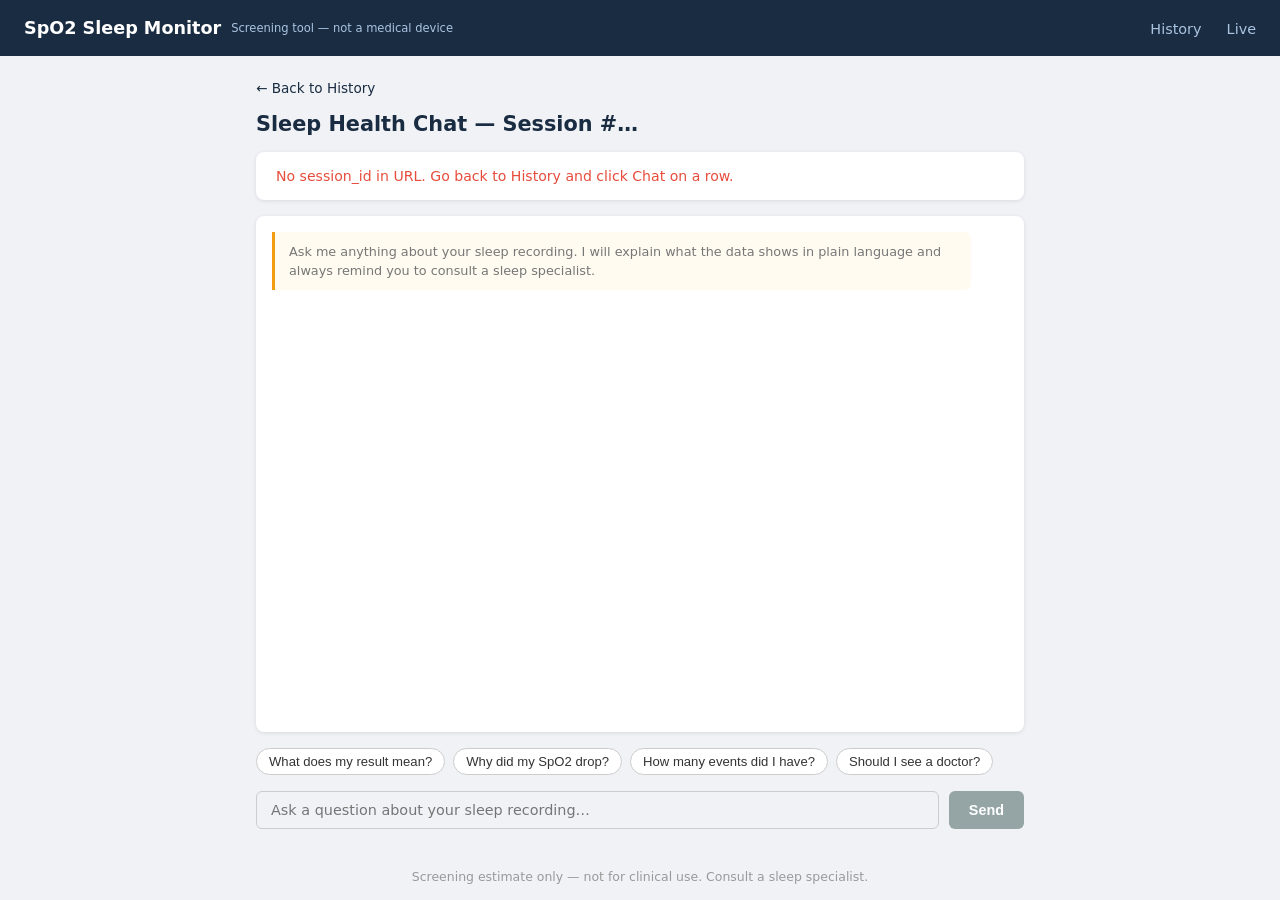
==== frontend/chat.html @ 90b12082 "D: 4-page HTML frontend + LLM chat - frontend/index.html: Logs/history table with band chips, Verdic" ====
<!DOCTYPE html>
<html lang="en">
<head>
  <meta charset="UTF-8">
  <meta name="viewport" content="width=device-width, initial-scale=1.0">
  <title>SpO2 Monitor — Chat</title>
  <style>
    *, *::before, *::after { box-sizing: border-box; margin: 0; padding: 0; }
    body { font-family: system-ui, sans-serif; background: #f0f2f5; color: #222; display: flex; flex-direction: column; min-height: 100vh; }

    header {
      background: #1a2c42; color: white; padding: 0 24px;
      display: flex; align-items: center; justify-content: space-between; height: 56px; flex-shrink: 0;
    }
    header h1 { font-size: 1.1rem; font-weight: 600; }
    header .sub { font-size: 0.72rem; color: #aac4e0; margin-left: 10px; }
    nav a { color: #aac4e0; text-decoration: none; margin-left: 20px; font-size: 0.9rem; padding: 4px 0; }
    nav a:hover { color: white; border-bottom: 2px solid #4a9eda; }

    main { max-width: 800px; width: 100%; margin: 0 auto; padding: 24px 16px; flex: 1; display: flex; flex-direction: column; gap: 16px; }

    h2 { font-size: 1.3rem; color: #1a2c42; flex-shrink: 0; }

    /* ── context card at top ── */
    .context-card {
      background: white; border-radius: 8px; box-shadow: 0 1px 4px rgba(0,0,0,.1); padding: 16px 20px; flex-shrink: 0;
    }
    .context-card p { font-size: 0.88rem; color: #555; }
    .context-card .chip {
      display: inline-block; padding: 2px 10px; border-radius: 10px; color: white;
      font-size: 0.78rem; font-weight: 700; text-transform: uppercase; margin-left: 8px; vertical-align: middle;
    }

    /* ── chat log ── */
    #chat-log {
      flex: 1;
      overflow-y: auto;
      background: white; border-radius: 8px; box-shadow: 0 1px 4px rgba(0,0,0,.1);
      padding: 16px;
      min-height: 300px;
      display: flex; flex-direction: column; gap: 12px;
    }

    .bubble {
      max-width: 82%; padding: 10px 14px; border-radius: 12px; font-size: 0.9rem; line-height: 1.5;
    }
    .bubble.user {
      align-self: flex-end; background: #1a2c42; color: white; border-bottom-right-radius: 4px;
    }
    .bubble.assistant {
      align-self: flex-start; background: #f0f2f5; color: #222; border-bottom-left-radius: 4px; white-space: pre-wrap;
    }
    .bubble.disclaimer {
      background: #fffbf0; border-left: 3px solid #f39c12;
      border-radius: 0 6px 6px 0; font-size: 0.8rem; color: #777;
      align-self: flex-start; max-width: 95%;
    }

    /* ── "thinking" spinner ── */
    .thinking {
      align-self: flex-start; display: flex; align-items: center; gap: 8px;
      color: #888; font-size: 0.85rem;
    }
    .dot-pulse { display: flex; gap: 4px; }
    .dot-pulse span {
      width: 7px; height: 7px; border-radius: 50%; background: #aac4e0;
      animation: pulse 1.2s ease-in-out infinite;
    }
    .dot-pulse span:nth-child(2) { animation-delay: .2s; }
    .dot-pulse span:nth-child(3) { animation-delay: .4s; }
    @keyframes pulse { 0%,80%,100% { transform: scale(0.6); opacity:.4 } 40% { transform: scale(1); opacity:1 } }

    /* ── input bar ── */
    #input-bar {
      display: flex; gap: 10px; flex-shrink: 0;
    }
    #question-input {
      flex: 1; padding: 10px 14px; border: 1px solid #ccc; border-radius: 6px;
      font-size: 0.9rem; font-family: inherit;
    }
    #question-input:focus { outline: none; border-color: #4a9eda; }
    #question-input:disabled { background: #f0f2f5; }

    #send-btn {
      padding: 10px 20px; background: #1a2c42; color: white;
      border: none; border-radius: 6px; font-size: 0.9rem; font-weight: 600;
      cursor: pointer;
    }
    #send-btn:hover:not(:disabled) { background: #2a4062; }
    #send-btn:disabled { background: #95a5a6; cursor: not-allowed; }

    /* ── starter questions ── */
    .starters { display: flex; flex-wrap: wrap; gap: 8px; flex-shrink: 0; }
    .starter-btn {
      background: white; border: 1px solid #ccc; border-radius: 16px;
      padding: 5px 12px; font-size: 0.82rem; cursor: pointer; color: #333;
    }
    .starter-btn:hover { border-color: #4a9eda; color: #1a2c42; }

    .back-link { font-size: 0.85rem; color: #1a2c42; text-decoration: none; flex-shrink: 0; }
    .back-link:hover { text-decoration: underline; }

    footer { text-align: center; font-size: 0.78rem; color: #999; padding: 16px 0; flex-shrink: 0; }
  </style>
</head>
<body>

<header>
  <div style="display:flex;align-items:center">
    <h1>SpO2 Sleep Monitor</h1>
    <span class="sub">Screening tool — not a medical device</span>
  </div>
  <nav>
    <a href="/app/index.html">History</a>
    <a href="/app/live.html">Live</a>
  </nav>
</header>

<main>
  <a class="back-link" href="/app/index.html">← Back to History</a>
  <h2>Sleep Health Chat — Session #<span id="session-num">…</span></h2>

  <!-- Context card shows the band so the user knows which night they're asking about -->
  <div class="context-card" id="context-card">
    <p>Loading session summary…</p>
  </div>

  <!-- Chat messages appear here -->
  <div id="chat-log">
    <!-- Initial guidance bubble -->
    <div class="bubble disclaimer">
      Ask me anything about your sleep recording. I will explain what the data
      shows in plain language and always remind you to consult a sleep specialist.
    </div>
  </div>

  <!-- Starter question chips — common questions users might not think to ask -->
  <div class="starters" id="starters">
    <button class="starter-btn" onclick="askStarter(this)">What does my result mean?</button>
    <button class="starter-btn" onclick="askStarter(this)">Why did my SpO2 drop?</button>
    <button class="starter-btn" onclick="askStarter(this)">How many events did I have?</button>
    <button class="starter-btn" onclick="askStarter(this)">Should I see a doctor?</button>
  </div>

  <!-- Text input + send button -->
  <div id="input-bar">
    <input
      id="question-input"
      type="text"
      placeholder="Ask a question about your sleep recording…"
      maxlength="400"
      disabled
    >
    <button id="send-btn" onclick="sendQuestion()" disabled>Send</button>
  </div>
</main>

<footer>Screening estimate only — not for clinical use. Consult a sleep specialist.</footer>

<script>
  // ── band color map (same as other pages) ────────────────────────────────
  const BAND_COLOR = {
    normal:      '#27ae60',
    mild:        '#f39c12',
    moderate:    '#e67e22',
    severe:      '#e74c3c',
    insufficient:'#95a5a6',
  };

  // ── read ?session_id from URL ────────────────────────────────────────────
  const params    = new URLSearchParams(window.location.search);
  const sessionId = params.get('session_id');
  let   summaryData = null;   // stored so we can pass it in the POST body
  let   isWaiting   = false;  // true while waiting for Groq

  if (!sessionId) {
    document.getElementById('context-card').innerHTML =
      '<p style="color:#e74c3c">No session_id in URL. Go back to History and click Chat on a row.</p>';
  } else {
    document.getElementById('session-num').textContent = sessionId;
    loadContext(sessionId);
  }

  async function loadContext(sid) {
    try {
      const resp = await fetch(`/nights/${sid}/summary`);
      if (!resp.ok) throw new Error(`${resp.status} ${await resp.text()}`);
      summaryData = await resp.json();

      // Render context card
      const color = BAND_COLOR[summaryData.band] || '#95a5a6';
      document.getElementById('context-card').innerHTML = `
        <p>
          <strong>Recording band:</strong>
          <span class="chip" style="background:${color}">${summaryData.band || '—'}</span>
          &nbsp;&nbsp;|&nbsp;&nbsp;
          <strong>ODI:</strong> ${summaryData.odi !== null ? summaryData.odi.toFixed(1) + ' events/h' : '—'}
          &nbsp;&nbsp;|&nbsp;&nbsp;
          <strong>Baseline SpO2:</strong> ${summaryData.spo2_baseline !== null ? summaryData.spo2_baseline.toFixed(1) + '%' : '—'}
        </p>
      `;

      // Enable the input now that we have summary context
      document.getElementById('question-input').disabled = false;
      document.getElementById('send-btn').disabled       = false;
      document.getElementById('question-input').focus();

      // Also allow Enter key to send
      document.getElementById('question-input').addEventListener('keydown', e => {
        if (e.key === 'Enter' && !e.shiftKey) { e.preventDefault(); sendQuestion(); }
      });

    } catch (e) {
      document.getElementById('context-card').innerHTML =
        `<p style="color:#e74c3c">Could not load session: ${e.message}</p>`;
    }
  }

  // ── send a question ──────────────────────────────────────────────────────
  async function sendQuestion() {
    if (isWaiting) return;
    const input    = document.getElementById('question-input');
    const question = input.value.trim();
    if (!question) return;

    input.value = '';
    appendBubble('user', question);
    const spinner = appendSpinner();

    isWaiting = true;
    document.getElementById('send-btn').disabled       = true;
    document.getElementById('question-input').disabled = true;

    try {
      const resp = await fetch(`/nights/${sessionId}/chat`, {
        method: 'POST',
        headers: { 'Content-Type': 'application/json' },
        body: JSON.stringify({ question }),
      });

      const data = await resp.json();
      removeSpinner(spinner);

      if (!resp.ok) {
        appendBubble('assistant', `Error ${resp.status}: ${data.detail || JSON.stringify(data)}`);
      } else {
        appendBubble('assistant', data.answer);
        // The LLM is instructed to end with a disclaimer sentence; we don't need
        // to add a separate one.  But if the answer doesn't contain it (e.g. key not set)
        // we add a small reminder.
        if (!data.answer.toLowerCase().includes('consult a sleep specialist')) {
          appendDisclaimer();
        }
      }
    } catch (e) {
      removeSpinner(spinner);
      appendBubble('assistant', `Network error: ${e.message}`);
    } finally {
      isWaiting = false;
      document.getElementById('send-btn').disabled       = false;
      document.getElementById('question-input').disabled = false;
      document.getElementById('question-input').focus();
    }
  }

  // ── starter button ────────────────────────────────────────────────────────
  function askStarter(btn) {
    const input = document.getElementById('question-input');
    input.value = btn.textContent;
    sendQuestion();
  }

  // ── DOM helpers ───────────────────────────────────────────────────────────
  function appendBubble(role, text) {
    const log = document.getElementById('chat-log');
    const div = document.createElement('div');
    div.className = `bubble ${role}`;
    div.textContent = text;
    log.appendChild(div);
    scrollToBottom();
    return div;
  }

  function appendDisclaimer() {
    const log = document.getElementById('chat-log');
    const div = document.createElement('div');
    div.className = 'bubble disclaimer';
    div.textContent = 'This is a screening estimate only — please consult a sleep specialist for a proper diagnosis.';
    log.appendChild(div);
    scrollToBottom();
  }

  function appendSpinner() {
    const log = document.getElementById('chat-log');
    const div = document.createElement('div');
    div.className = 'thinking';
    div.innerHTML = `
      <span>Thinking…</span>
      <div class="dot-pulse">
        <span></span><span></span><span></span>
      </div>
    `;
    log.appendChild(div);
    scrollToBottom();
    return div;
  }

  function removeSpinner(el) {
    if (el && el.parentNode) el.parentNode.removeChild(el);
  }

  function scrollToBottom() {
    const log = document.getElementById('chat-log');
    log.scrollTop = log.scrollHeight;
  }
</script>

</body>
</html>
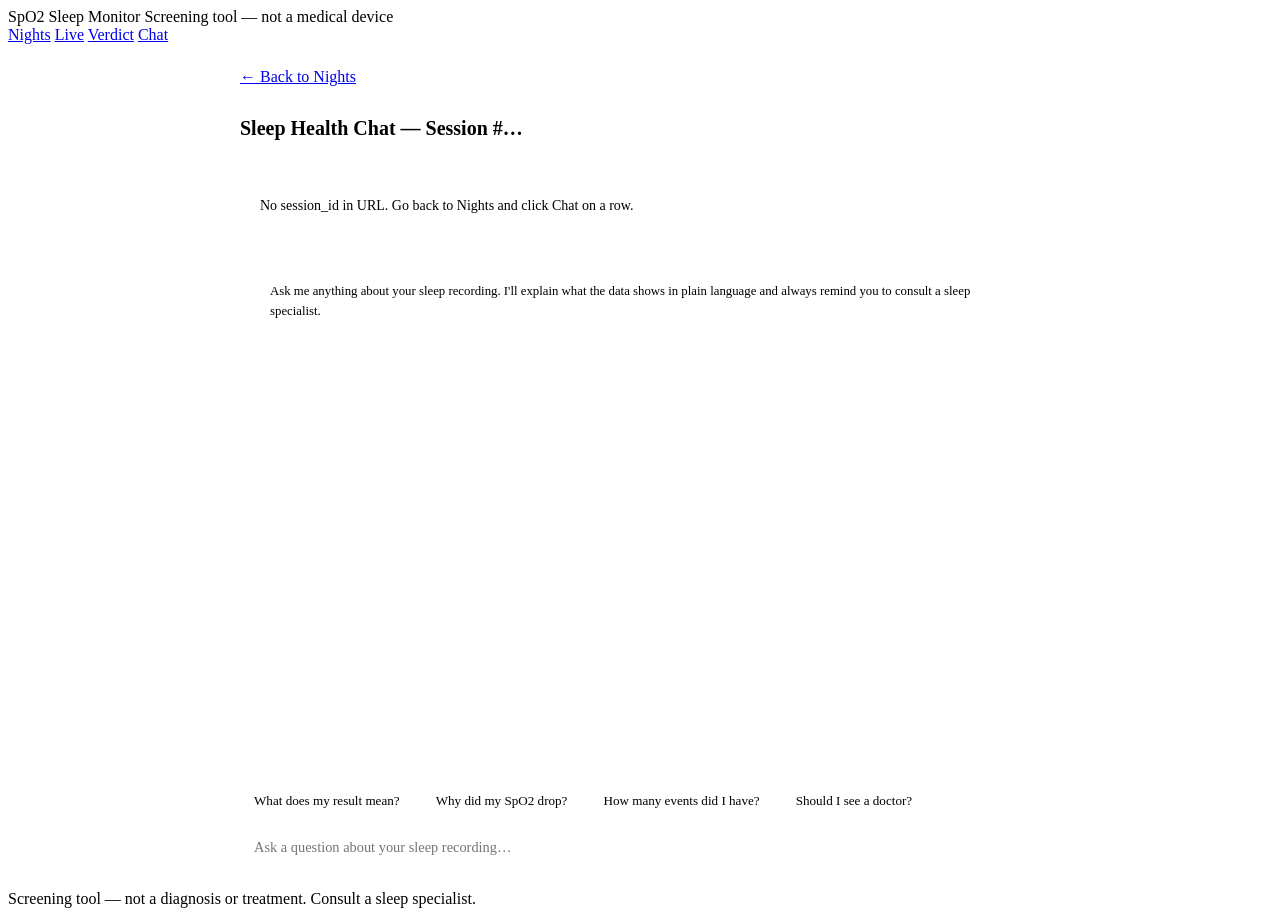
==== commit 6a12bf47: "design: restyle all 4 pages to match DESIGN.md - frontend/theme.css (new): single source of truth fo" ====
--- a/frontend/chat.html
+++ b/frontend/chat.html
@@ -4,137 +4,196 @@
   <meta charset="UTF-8">
   <meta name="viewport" content="width=device-width, initial-scale=1.0">
   <title>SpO2 Monitor — Chat</title>
+  <link rel="stylesheet" href="/app/theme.css">
   <style>
-    *, *::before, *::after { box-sizing: border-box; margin: 0; padding: 0; }
-    body { font-family: system-ui, sans-serif; background: #f0f2f5; color: #222; display: flex; flex-direction: column; min-height: 100vh; }
-
-    header {
-      background: #1a2c42; color: white; padding: 0 24px;
-      display: flex; align-items: center; justify-content: space-between; height: 56px; flex-shrink: 0;
-    }
-    header h1 { font-size: 1.1rem; font-weight: 600; }
-    header .sub { font-size: 0.72rem; color: #aac4e0; margin-left: 10px; }
-    nav a { color: #aac4e0; text-decoration: none; margin-left: 20px; font-size: 0.9rem; padding: 4px 0; }
-    nav a:hover { color: white; border-bottom: 2px solid #4a9eda; }
-
-    main { max-width: 800px; width: 100%; margin: 0 auto; padding: 24px 16px; flex: 1; display: flex; flex-direction: column; gap: 16px; }
-
-    h2 { font-size: 1.3rem; color: #1a2c42; flex-shrink: 0; }
-
-    /* ── context card at top ── */
+    body { display: flex; flex-direction: column; min-height: 100vh; }
+
+    /* ── chat page layout ── */
+    .chat-main {
+      max-width: 800px;
+      width: 100%;
+      margin: 0 auto;
+      padding: 24px 16px;
+      flex: 1;
+      display: flex;
+      flex-direction: column;
+      gap: 14px;
+    }
+
+    .chat-main h2 {
+      font-size: 1.25rem;
+      font-weight: 700;
+      color: var(--text);
+      flex-shrink: 0;
+    }
+
+    /* ── context card ── */
     .context-card {
-      background: white; border-radius: 8px; box-shadow: 0 1px 4px rgba(0,0,0,.1); padding: 16px 20px; flex-shrink: 0;
-    }
-    .context-card p { font-size: 0.88rem; color: #555; }
-    .context-card .chip {
-      display: inline-block; padding: 2px 10px; border-radius: 10px; color: white;
-      font-size: 0.78rem; font-weight: 700; text-transform: uppercase; margin-left: 8px; vertical-align: middle;
+      background: var(--surface);
+      border-radius: var(--r-card);
+      border: 1px solid var(--border);
+      box-shadow: var(--shadow);
+      padding: 14px 20px;
+      flex-shrink: 0;
+      font-size: 0.875rem;
+      color: var(--text);
     }
 
     /* ── chat log ── */
     #chat-log {
       flex: 1;
       overflow-y: auto;
-      background: white; border-radius: 8px; box-shadow: 0 1px 4px rgba(0,0,0,.1);
+      background: var(--surface);
+      border-radius: var(--r-card);
+      border: 1px solid var(--border);
+      box-shadow: var(--shadow);
       padding: 16px;
       min-height: 300px;
-      display: flex; flex-direction: column; gap: 12px;
+      display: flex;
+      flex-direction: column;
+      gap: 12px;
     }
 
     .bubble {
-      max-width: 82%; padding: 10px 14px; border-radius: 12px; font-size: 0.9rem; line-height: 1.5;
-    }
+      max-width: 82%;
+      padding: 10px 14px;
+      border-radius: 14px;
+      font-size: 0.9rem;
+      line-height: 1.55;
+    }
+
     .bubble.user {
-      align-self: flex-end; background: #1a2c42; color: white; border-bottom-right-radius: 4px;
-    }
+      align-self: flex-end;
+      background: var(--accent);
+      color: #fff;
+      border-bottom-right-radius: 4px;
+    }
+
     .bubble.assistant {
-      align-self: flex-start; background: #f0f2f5; color: #222; border-bottom-left-radius: 4px; white-space: pre-wrap;
-    }
+      align-self: flex-start;
+      background: var(--bg);
+      color: var(--text);
+      border: 1px solid var(--border);
+      border-bottom-left-radius: 4px;
+      white-space: pre-wrap;
+    }
+
     .bubble.disclaimer {
-      background: #fffbf0; border-left: 3px solid #f39c12;
-      border-radius: 0 6px 6px 0; font-size: 0.8rem; color: #777;
-      align-self: flex-start; max-width: 95%;
-    }
-
-    /* ── "thinking" spinner ── */
+      align-self: flex-start;
+      max-width: 95%;
+      background: var(--accent-soft);
+      border-left: 3px solid var(--accent);
+      border-radius: 0 10px 10px 0;
+      font-size: 0.8rem;
+      color: var(--text-muted);
+    }
+
+    /* ── thinking spinner ── */
     .thinking {
-      align-self: flex-start; display: flex; align-items: center; gap: 8px;
-      color: #888; font-size: 0.85rem;
+      align-self: flex-start;
+      display: flex;
+      align-items: center;
+      gap: 8px;
+      color: var(--text-muted);
+      font-size: 0.85rem;
     }
     .dot-pulse { display: flex; gap: 4px; }
     .dot-pulse span {
-      width: 7px; height: 7px; border-radius: 50%; background: #aac4e0;
+      width: 7px;
+      height: 7px;
+      border-radius: 50%;
+      background: var(--accent);
       animation: pulse 1.2s ease-in-out infinite;
     }
     .dot-pulse span:nth-child(2) { animation-delay: .2s; }
     .dot-pulse span:nth-child(3) { animation-delay: .4s; }
-    @keyframes pulse { 0%,80%,100% { transform: scale(0.6); opacity:.4 } 40% { transform: scale(1); opacity:1 } }
+    @keyframes pulse {
+      0%, 80%, 100% { transform: scale(.6); opacity: .4; }
+      40%           { transform: scale(1);  opacity: 1;  }
+    }
+
+    /* ── starter question chips ── */
+    .starters { display: flex; flex-wrap: wrap; gap: 8px; flex-shrink: 0; }
+    .starter-btn {
+      background: var(--surface);
+      border: 1px solid var(--border);
+      border-radius: 20px;
+      padding: 6px 14px;
+      font-size: 0.82rem;
+      font-family: inherit;
+      cursor: pointer;
+      color: var(--text-muted);
+      transition: border-color .15s, color .15s;
+    }
+    .starter-btn:hover { border-color: var(--accent); color: var(--accent); }
 
     /* ── input bar ── */
     #input-bar {
-      display: flex; gap: 10px; flex-shrink: 0;
-    }
+      display: flex;
+      gap: 10px;
+      flex-shrink: 0;
+    }
+
     #question-input {
-      flex: 1; padding: 10px 14px; border: 1px solid #ccc; border-radius: 6px;
-      font-size: 0.9rem; font-family: inherit;
-    }
-    #question-input:focus { outline: none; border-color: #4a9eda; }
-    #question-input:disabled { background: #f0f2f5; }
+      flex: 1;
+      padding: 10px 14px;
+      border: 1px solid var(--border);
+      border-radius: var(--r-btn);
+      font-size: 0.9rem;
+      font-family: inherit;
+      background: var(--surface);
+      color: var(--text);
+      transition: border-color .15s;
+    }
+    #question-input:focus { outline: none; border-color: var(--accent); }
+    #question-input:disabled { background: var(--bg); color: var(--text-muted); }
 
     #send-btn {
-      padding: 10px 20px; background: #1a2c42; color: white;
-      border: none; border-radius: 6px; font-size: 0.9rem; font-weight: 600;
+      padding: 10px 22px;
+      background: var(--accent);
+      color: #fff;
+      border: none;
+      border-radius: var(--r-btn);
+      font-size: 0.9rem;
+      font-weight: 600;
+      font-family: inherit;
       cursor: pointer;
-    }
-    #send-btn:hover:not(:disabled) { background: #2a4062; }
-    #send-btn:disabled { background: #95a5a6; cursor: not-allowed; }
-
-    /* ── starter questions ── */
-    .starters { display: flex; flex-wrap: wrap; gap: 8px; flex-shrink: 0; }
-    .starter-btn {
-      background: white; border: 1px solid #ccc; border-radius: 16px;
-      padding: 5px 12px; font-size: 0.82rem; cursor: pointer; color: #333;
-    }
-    .starter-btn:hover { border-color: #4a9eda; color: #1a2c42; }
-
-    .back-link { font-size: 0.85rem; color: #1a2c42; text-decoration: none; flex-shrink: 0; }
-    .back-link:hover { text-decoration: underline; }
-
-    footer { text-align: center; font-size: 0.78rem; color: #999; padding: 16px 0; flex-shrink: 0; }
+      transition: background .15s;
+    }
+    #send-btn:hover:not(:disabled) { background: var(--accent-hover); }
+    #send-btn:disabled { opacity: .5; cursor: not-allowed; }
   </style>
 </head>
 <body>
 
-<header>
-  <div style="display:flex;align-items:center">
-    <h1>SpO2 Sleep Monitor</h1>
-    <span class="sub">Screening tool — not a medical device</span>
-  </div>
-  <nav>
-    <a href="/app/index.html">History</a>
+<header class="app-header">
+  <div class="app-brand">
+    <span class="app-brand-name">SpO2 Sleep Monitor</span>
+    <span class="app-brand-sub">Screening tool — not a medical device</span>
+  </div>
+  <nav class="app-nav">
+    <a href="/app/index.html">Nights</a>
     <a href="/app/live.html">Live</a>
+    <a href="/app/verdict.html">Verdict</a>
+    <a href="/app/chat.html" class="active">Chat</a>
   </nav>
 </header>
 
-<main>
-  <a class="back-link" href="/app/index.html">← Back to History</a>
+<main class="chat-main">
+  <a class="back-link" href="/app/index.html">← Back to Nights</a>
   <h2>Sleep Health Chat — Session #<span id="session-num">…</span></h2>
 
-  <!-- Context card shows the band so the user knows which night they're asking about -->
   <div class="context-card" id="context-card">
-    <p>Loading session summary…</p>
-  </div>
-
-  <!-- Chat messages appear here -->
+    <p class="msg-muted">Loading session summary…</p>
+  </div>
+
   <div id="chat-log">
-    <!-- Initial guidance bubble -->
     <div class="bubble disclaimer">
-      Ask me anything about your sleep recording. I will explain what the data
+      Ask me anything about your sleep recording. I'll explain what the data
       shows in plain language and always remind you to consult a sleep specialist.
     </div>
   </div>
 
-  <!-- Starter question chips — common questions users might not think to ask -->
   <div class="starters" id="starters">
     <button class="starter-btn" onclick="askStarter(this)">What does my result mean?</button>
     <button class="starter-btn" onclick="askStarter(this)">Why did my SpO2 drop?</button>
@@ -142,7 +201,6 @@
     <button class="starter-btn" onclick="askStarter(this)">Should I see a doctor?</button>
   </div>
 
-  <!-- Text input + send button -->
   <div id="input-bar">
     <input
       id="question-input"
@@ -155,27 +213,24 @@
   </div>
 </main>
 
-<footer>Screening estimate only — not for clinical use. Consult a sleep specialist.</footer>
+<footer class="app-footer">
+  Screening tool — not a diagnosis or treatment. Consult a sleep specialist.
+</footer>
 
 <script>
-  // ── band color map (same as other pages) ────────────────────────────────
-  const BAND_COLOR = {
-    normal:      '#27ae60',
-    mild:        '#f39c12',
-    moderate:    '#e67e22',
-    severe:      '#e74c3c',
-    insufficient:'#95a5a6',
-  };
-
-  // ── read ?session_id from URL ────────────────────────────────────────────
+  function bandClass(b) {
+    const known = ['normal', 'mild', 'moderate', 'severe', 'insufficient'];
+    return known.includes(b) ? `chip-${b}` : 'chip-insufficient';
+  }
+
   const params    = new URLSearchParams(window.location.search);
   const sessionId = params.get('session_id');
-  let   summaryData = null;   // stored so we can pass it in the POST body
-  let   isWaiting   = false;  // true while waiting for Groq
+  let   summaryData = null;
+  let   isWaiting   = false;
 
   if (!sessionId) {
     document.getElementById('context-card').innerHTML =
-      '<p style="color:#e74c3c">No session_id in URL. Go back to History and click Chat on a row.</p>';
+      '<p style="color:var(--chip-severe-text)">No session_id in URL. Go back to Nights and click Chat on a row.</p>';
   } else {
     document.getElementById('session-num').textContent = sessionId;
     loadContext(sessionId);
@@ -187,36 +242,31 @@
       if (!resp.ok) throw new Error(`${resp.status} ${await resp.text()}`);
       summaryData = await resp.json();
 
-      // Render context card
-      const color = BAND_COLOR[summaryData.band] || '#95a5a6';
       document.getElementById('context-card').innerHTML = `
         <p>
-          <strong>Recording band:</strong>
-          <span class="chip" style="background:${color}">${summaryData.band || '—'}</span>
-          &nbsp;&nbsp;|&nbsp;&nbsp;
+          <strong>Band:</strong>&nbsp;
+          <span class="chip ${bandClass(summaryData.band)}">${summaryData.band || '—'}</span>
+          &nbsp;&nbsp;·&nbsp;&nbsp;
           <strong>ODI:</strong> ${summaryData.odi !== null ? summaryData.odi.toFixed(1) + ' events/h' : '—'}
-          &nbsp;&nbsp;|&nbsp;&nbsp;
+          &nbsp;&nbsp;·&nbsp;&nbsp;
           <strong>Baseline SpO2:</strong> ${summaryData.spo2_baseline !== null ? summaryData.spo2_baseline.toFixed(1) + '%' : '—'}
         </p>
       `;
 
-      // Enable the input now that we have summary context
       document.getElementById('question-input').disabled = false;
       document.getElementById('send-btn').disabled       = false;
       document.getElementById('question-input').focus();
 
-      // Also allow Enter key to send
       document.getElementById('question-input').addEventListener('keydown', e => {
         if (e.key === 'Enter' && !e.shiftKey) { e.preventDefault(); sendQuestion(); }
       });
 
     } catch (e) {
       document.getElementById('context-card').innerHTML =
-        `<p style="color:#e74c3c">Could not load session: ${e.message}</p>`;
-    }
-  }
-
-  // ── send a question ──────────────────────────────────────────────────────
+        `<p style="color:var(--chip-severe-text)">Could not load session: ${e.message}</p>`;
+    }
+  }
+
   async function sendQuestion() {
     if (isWaiting) return;
     const input    = document.getElementById('question-input');
@@ -245,9 +295,6 @@
         appendBubble('assistant', `Error ${resp.status}: ${data.detail || JSON.stringify(data)}`);
       } else {
         appendBubble('assistant', data.answer);
-        // The LLM is instructed to end with a disclaimer sentence; we don't need
-        // to add a separate one.  But if the answer doesn't contain it (e.g. key not set)
-        // we add a small reminder.
         if (!data.answer.toLowerCase().includes('consult a sleep specialist')) {
           appendDisclaimer();
         }
@@ -263,14 +310,12 @@
     }
   }
 
-  // ── starter button ────────────────────────────────────────────────────────
   function askStarter(btn) {
     const input = document.getElementById('question-input');
     input.value = btn.textContent;
     sendQuestion();
   }
 
-  // ── DOM helpers ───────────────────────────────────────────────────────────
   function appendBubble(role, text) {
     const log = document.getElementById('chat-log');
     const div = document.createElement('div');
@@ -296,9 +341,7 @@
     div.className = 'thinking';
     div.innerHTML = `
       <span>Thinking…</span>
-      <div class="dot-pulse">
-        <span></span><span></span><span></span>
-      </div>
+      <div class="dot-pulse"><span></span><span></span><span></span></div>
     `;
     log.appendChild(div);
     scrollToBottom();
